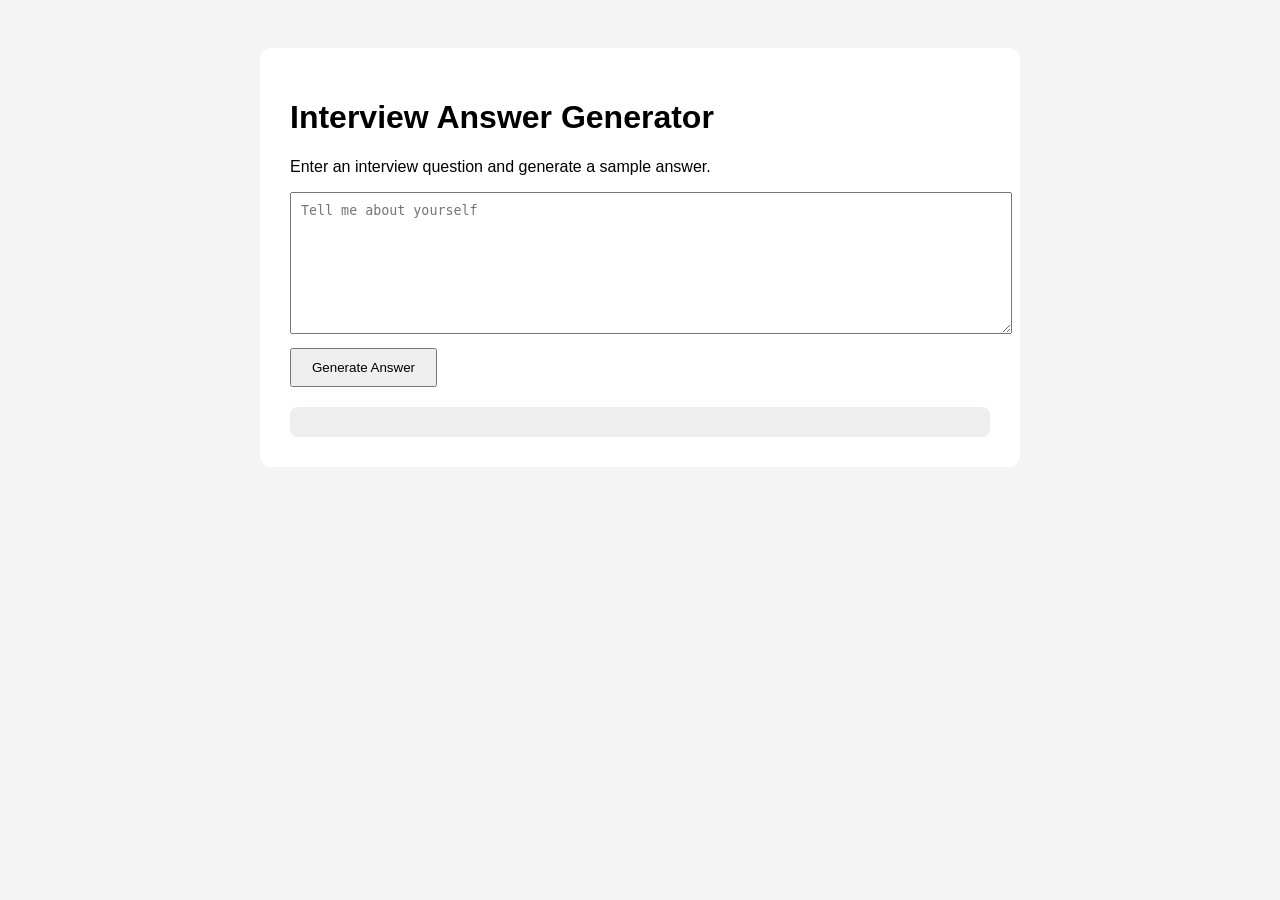
==== index.html @ e4c29c18 "Add files via upload" ====
<!DOCTYPE html>
<html lang="en">
<head>
<meta charset="UTF-8">
<meta name="viewport" content="width=device-width, initial-scale=1.0">

<title>Interview Answer Generator For Freshers</title>

<meta name="description"
content="Generate professional interview answers for freshers instantly.">

<link rel="stylesheet" href="style.css">
</head>

<body>

<div class="container">

<h1>Interview Answer Generator</h1>

<p>
Enter an interview question and generate a sample answer.
</p>

<textarea
id="question"
placeholder="Tell me about yourself">
</textarea>

<button onclick="generateAnswer()">
Generate Answer
</button>

<div id="result"></div>

</div>

<script src="script.js"></script>

</body>
</html>
---- style.css ----
body{
font-family:Arial,sans-serif;
background:#f4f4f4;
padding:40px;
}

.container{
max-width:700px;
margin:auto;
background:white;
padding:30px;
border-radius:10px;
}

textarea{
width:100%;
height:120px;
padding:10px;
}

button{
margin-top:10px;
padding:10px 20px;
cursor:pointer;
}

#result{
margin-top:20px;
background:#eee;
padding:15px;
border-radius:8px;
}
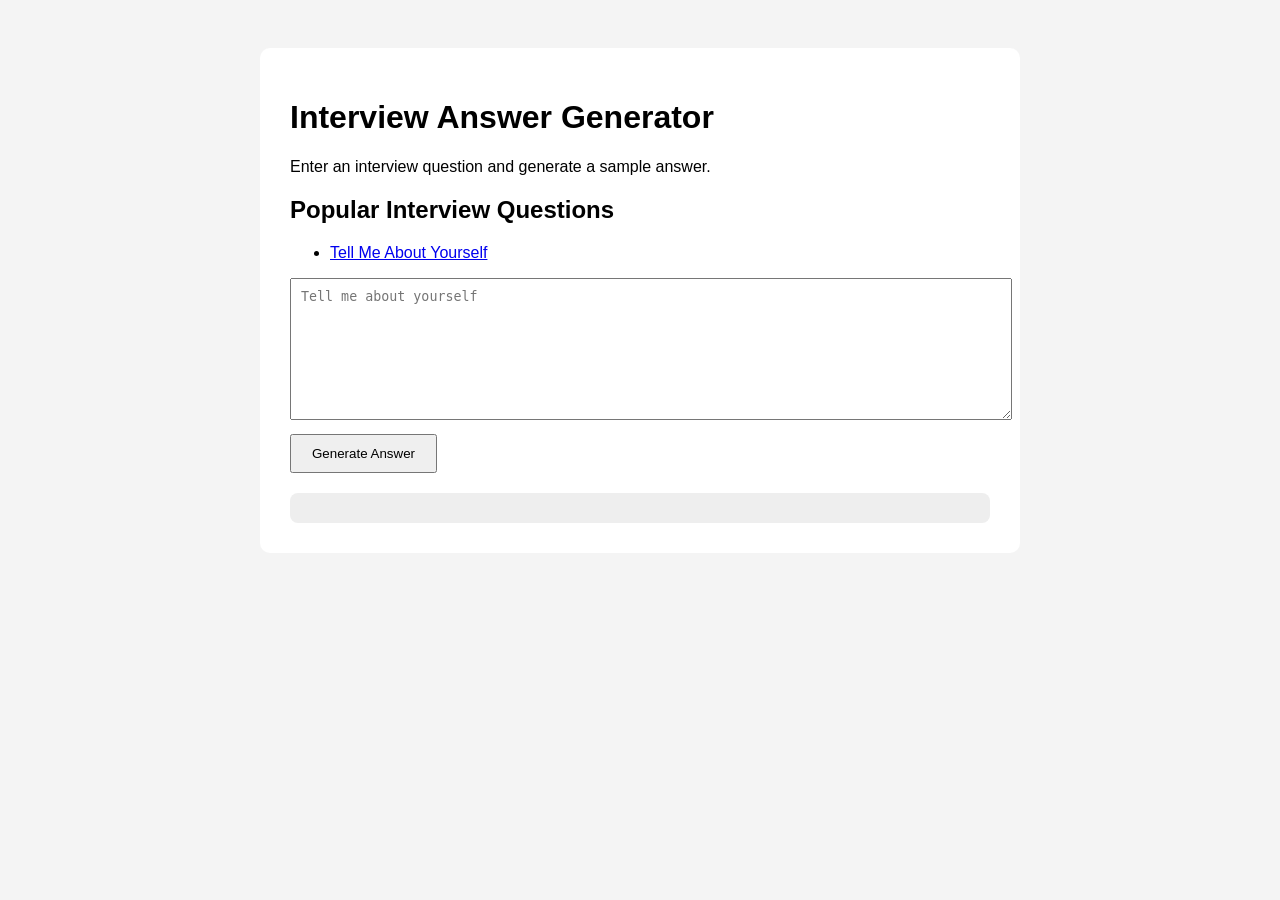
==== commit b7a4579c: "Added first SEO page and sitemap" ====
--- a/index.html
+++ b/index.html
@@ -1,41 +1,51 @@
-<!DOCTYPE html>
-<html lang="en">
-<head>
-<meta charset="UTF-8">
-<meta name="viewport" content="width=device-width, initial-scale=1.0">
-
-<title>Interview Answer Generator For Freshers</title>
-
-<meta name="description"
-content="Generate professional interview answers for freshers instantly.">
-
-<link rel="stylesheet" href="style.css">
-</head>
-
-<body>
-
-<div class="container">
-
-<h1>Interview Answer Generator</h1>
-
-<p>
-Enter an interview question and generate a sample answer.
-</p>
-
-<textarea
-id="question"
-placeholder="Tell me about yourself">
-</textarea>
-
-<button onclick="generateAnswer()">
-Generate Answer
-</button>
-
-<div id="result"></div>
-
-</div>
-
-<script src="script.js"></script>
-
-</body>
+<!DOCTYPE html>
+<html lang="en">
+<head>
+<meta charset="UTF-8">
+<meta name="viewport" content="width=device-width, initial-scale=1.0">
+
+<title>Interview Answer Generator For Freshers</title>
+
+<meta name="description"
+content="Generate professional interview answers for freshers instantly.">
+
+<link rel="stylesheet" href="style.css">
+</head>
+
+<body>
+
+<div class="container">
+
+<h1>Interview Answer Generator</h1>
+
+<p>
+Enter an interview question and generate a sample answer.
+</p>
+
+<h2>Popular Interview Questions</h2>
+
+<ul>
+  <li>
+    <a href="pages/tell-me-about-yourself.html">
+      Tell Me About Yourself
+    </a>
+  </li>
+</ul>
+
+<textarea
+id="question"
+placeholder="Tell me about yourself">
+</textarea>
+
+<button onclick="generateAnswer()">
+Generate Answer
+</button>
+
+<div id="result"></div>
+
+</div>
+
+<script src="script.js"></script>
+
+</body>
 </html>
--- a/style.css
+++ b/style.css
@@ -1,32 +1,32 @@
-body{
-font-family:Arial,sans-serif;
-background:#f4f4f4;
-padding:40px;
-}
-
-.container{
-max-width:700px;
-margin:auto;
-background:white;
-padding:30px;
-border-radius:10px;
-}
-
-textarea{
-width:100%;
-height:120px;
-padding:10px;
-}
-
-button{
-margin-top:10px;
-padding:10px 20px;
-cursor:pointer;
-}
-
-#result{
-margin-top:20px;
-background:#eee;
-padding:15px;
-border-radius:8px;
+body{
+font-family:Arial,sans-serif;
+background:#f4f4f4;
+padding:40px;
+}
+
+.container{
+max-width:700px;
+margin:auto;
+background:white;
+padding:30px;
+border-radius:10px;
+}
+
+textarea{
+width:100%;
+height:120px;
+padding:10px;
+}
+
+button{
+margin-top:10px;
+padding:10px 20px;
+cursor:pointer;
+}
+
+#result{
+margin-top:20px;
+background:#eee;
+padding:15px;
+border-radius:8px;
 }
